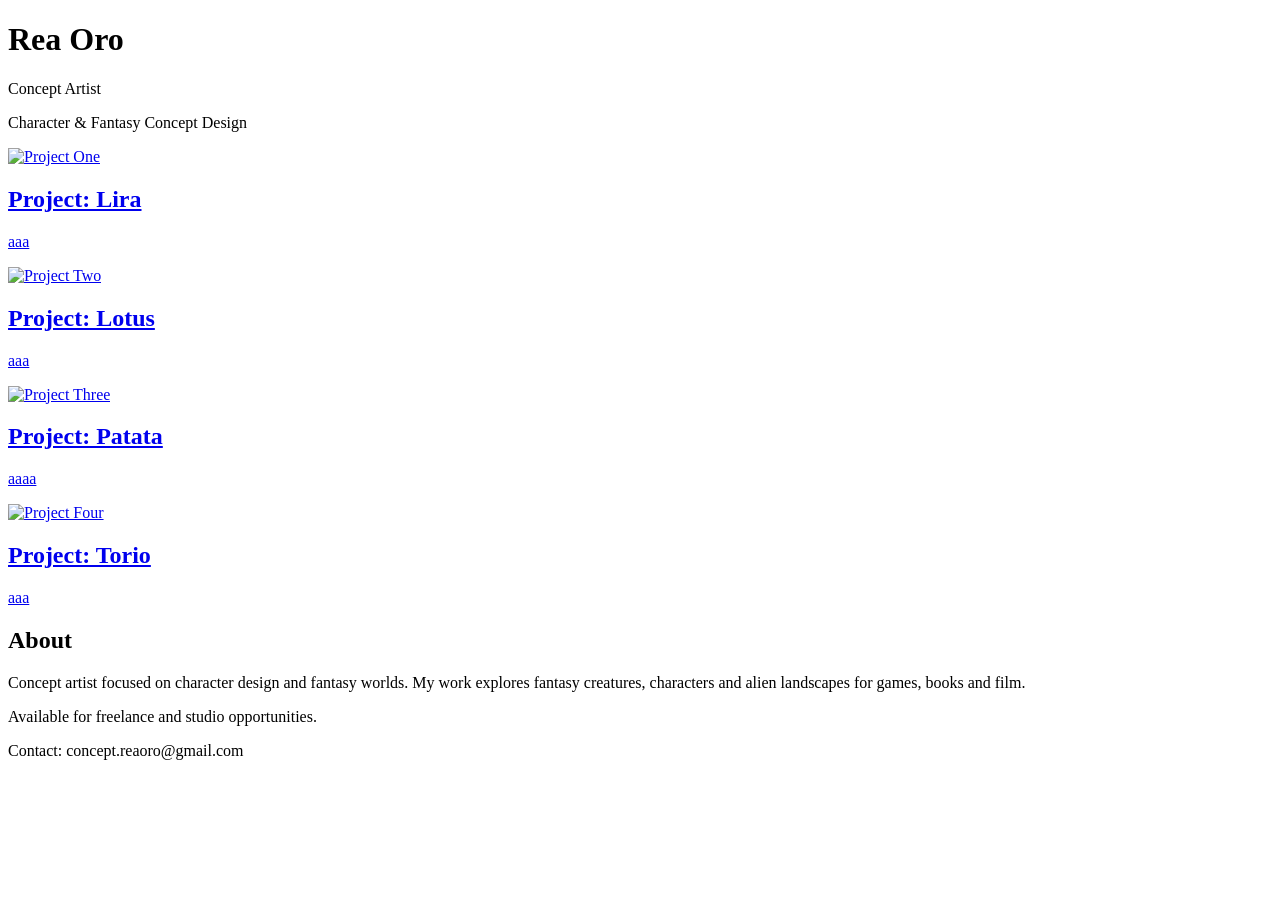
==== index.html @ d8f082f7 "Update index.html home page" ====
<!DOCTYPE html>
<html>
<head>
<meta charset="UTF-8">
<title>Rea Oro | Concept Art</title>
<link rel="stylesheet" href="style.css">
</head>

<body>

<header class="hero">
<h1>Rea Oro</h1>
<p class="tagline">Concept Artist</p>
<p class="subtitle">Character & Fantasy Concept Design</p>
</header>

<section class="projects">

<a href="project1.html" class="project-card">
<img src="images/project1/art1.jpg" alt="Project One">
<div class="project-info">
<h2>Project: Lira</h2>
<p>aaa</p>
</div>
</a>

<a href="project2.html" class="project-card">
<img src="images/project2/art1.jpg" alt="Project Two">
<div class="project-info">
<h2>Project: Lotus</h2>
<p>aaa</p>
</div>
</a>

<a href="project3.html" class="project-card">
<img src="images/project3/art1.jpg" alt="Project Three">
<div class="project-info">
<h2>Project: Patata</h2>
<p>aaaa</p>
</div>
</a>

<a href="project4.html" class="project-card">
<img src="images/project4/art1.jpg" alt="Project Four">
<div class="project-info">
<h2>Project: Torio</h2>
<p>aaa</p>
</div>
</a>

</section>

<section class="about">

<h2>About</h2>

<p>
Concept artist focused on character design and fantasy worlds.
My work explores fantasy creatures, characters and alien landscapes for games, books and film.
</p>

<p>
Available for freelance and studio opportunities.
</p>

</section>

<footer>
<p>Contact: concept.reaoro@gmail.com</p>
</footer>

</body>
</html>
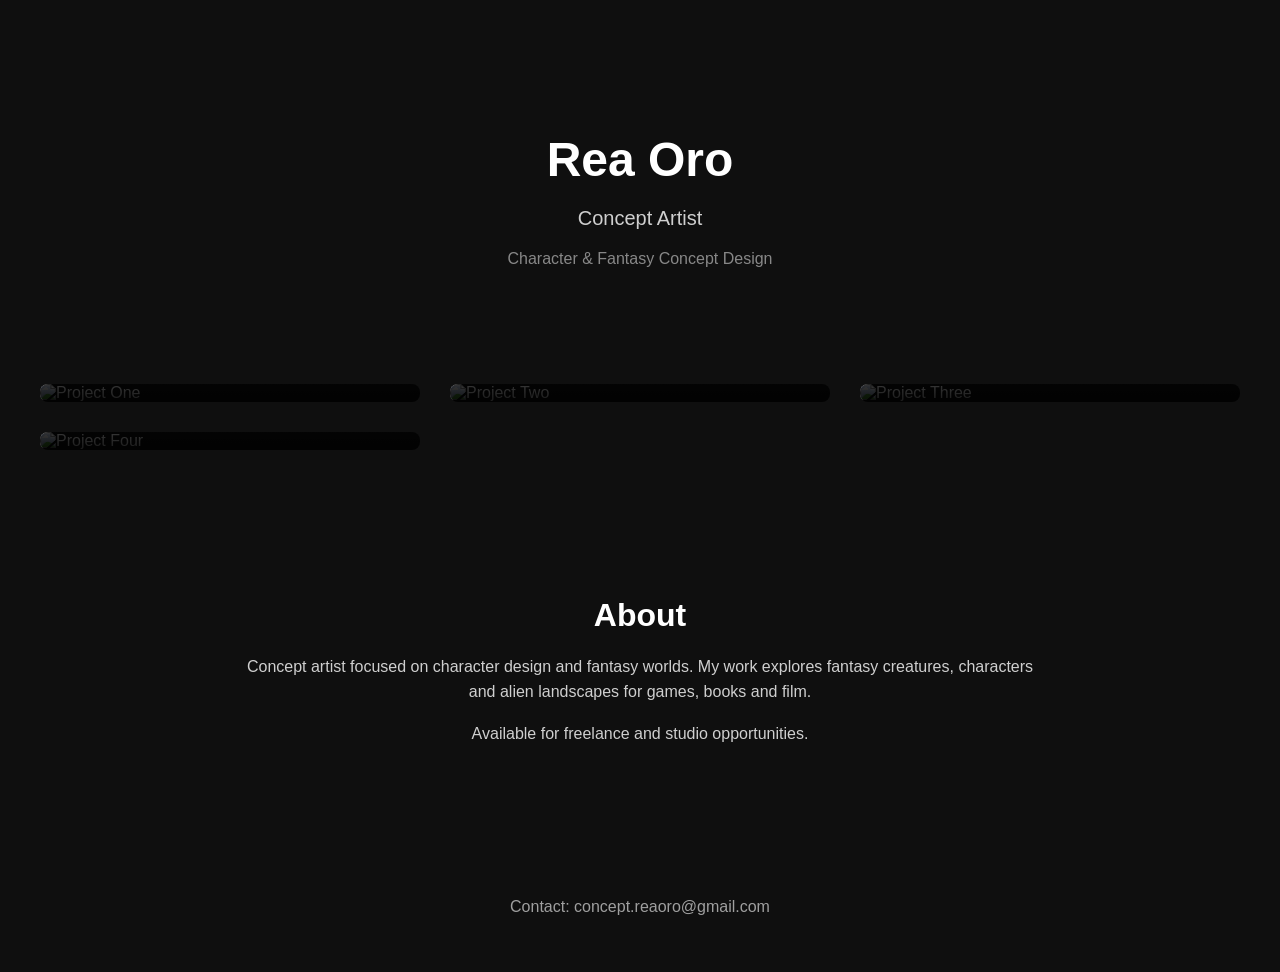
==== commit 46f7122c: "Update index.html" ====
--- a/index.html
+++ b/index.html
@@ -2,6 +2,9 @@
 <html>
 <head>
 <meta charset="UTF-8">
+
+<link rel="stylesheet" href="style.css">
+
 <title>Rea Oro | Concept Art</title>
 <link rel="stylesheet" href="style.css">
 </head>
--- a/style.css
+++ b/style.css
@@ -0,0 +1,147 @@
+body{
+margin:0;
+font-family:Arial, sans-serif;
+background:#0f0f0f;
+color:white;
+}
+
+/* HERO */
+
+.hero{
+text-align:center;
+padding:100px 20px 60px 20px;
+}
+
+.hero h1{
+font-size:48px;
+margin-bottom:10px;
+}
+
+.tagline{
+font-size:20px;
+opacity:0.8;
+}
+
+.subtitle{
+opacity:0.5;
+}
+
+/* PROJECT GRID */
+
+.projects{
+display:grid;
+grid-template-columns:repeat(auto-fit,minmax(300px,1fr));
+gap:30px;
+padding:40px;
+max-width:1200px;
+margin:auto;
+}
+
+.project-card{
+text-decoration:none;
+color:white;
+position:relative;
+overflow:hidden;
+border-radius:8px;
+}
+
+.project-card img{
+width:100%;
+height:100%;
+object-fit:cover;
+transition:transform .4s ease;
+}
+
+.project-card:hover img{
+transform:scale(1.08);
+}
+
+.project-info{
+position:absolute;
+bottom:0;
+background:linear-gradient(transparent, rgba(0,0,0,0.9));
+width:100%;
+padding:20px;
+}
+
+/* ABOUT */
+
+.about{
+max-width:800px;
+margin:auto;
+padding:80px 20px;
+text-align:center;
+}
+
+.about h2{
+font-size:32px;
+margin-bottom:20px;
+}
+
+.about p{
+opacity:0.8;
+line-height:1.6;
+}
+
+/* FOOTER */
+
+footer{
+text-align:center;
+padding:40px;
+opacity:0.6;
+}
+
+/* PROJECT PAGE */
+
+.project-header{
+text-align:center;
+padding:60px 20px;
+}
+
+.back{
+color:white;
+text-decoration:none;
+border:1px solid white;
+padding:8px 16px;
+}
+
+/* GALLERY */
+
+.gallery{
+max-width:1000px;
+margin:auto;
+padding:40px;
+display:grid;
+gap:30px;
+}
+
+.gallery img{
+width:100%;
+cursor:pointer;
+border-radius:6px;
+transition:transform .3s;
+}
+
+.gallery img:hover{
+transform:scale(1.02);
+}
+
+/* LIGHTBOX */
+
+.lightbox{
+position:fixed;
+top:0;
+left:0;
+width:100%;
+height:100%;
+background:rgba(0,0,0,0.95);
+display:flex;
+justify-content:center;
+align-items:center;
+z-index:1000;
+}
+
+.lightbox img{
+max-width:90%;
+max-height:90%;
+}
--- a/style.css
+++ b/style.css
@@ -0,0 +1,147 @@
+body{
+margin:0;
+font-family:Arial, sans-serif;
+background:#0f0f0f;
+color:white;
+}
+
+/* HERO */
+
+.hero{
+text-align:center;
+padding:100px 20px 60px 20px;
+}
+
+.hero h1{
+font-size:48px;
+margin-bottom:10px;
+}
+
+.tagline{
+font-size:20px;
+opacity:0.8;
+}
+
+.subtitle{
+opacity:0.5;
+}
+
+/* PROJECT GRID */
+
+.projects{
+display:grid;
+grid-template-columns:repeat(auto-fit,minmax(300px,1fr));
+gap:30px;
+padding:40px;
+max-width:1200px;
+margin:auto;
+}
+
+.project-card{
+text-decoration:none;
+color:white;
+position:relative;
+overflow:hidden;
+border-radius:8px;
+}
+
+.project-card img{
+width:100%;
+height:100%;
+object-fit:cover;
+transition:transform .4s ease;
+}
+
+.project-card:hover img{
+transform:scale(1.08);
+}
+
+.project-info{
+position:absolute;
+bottom:0;
+background:linear-gradient(transparent, rgba(0,0,0,0.9));
+width:100%;
+padding:20px;
+}
+
+/* ABOUT */
+
+.about{
+max-width:800px;
+margin:auto;
+padding:80px 20px;
+text-align:center;
+}
+
+.about h2{
+font-size:32px;
+margin-bottom:20px;
+}
+
+.about p{
+opacity:0.8;
+line-height:1.6;
+}
+
+/* FOOTER */
+
+footer{
+text-align:center;
+padding:40px;
+opacity:0.6;
+}
+
+/* PROJECT PAGE */
+
+.project-header{
+text-align:center;
+padding:60px 20px;
+}
+
+.back{
+color:white;
+text-decoration:none;
+border:1px solid white;
+padding:8px 16px;
+}
+
+/* GALLERY */
+
+.gallery{
+max-width:1000px;
+margin:auto;
+padding:40px;
+display:grid;
+gap:30px;
+}
+
+.gallery img{
+width:100%;
+cursor:pointer;
+border-radius:6px;
+transition:transform .3s;
+}
+
+.gallery img:hover{
+transform:scale(1.02);
+}
+
+/* LIGHTBOX */
+
+.lightbox{
+position:fixed;
+top:0;
+left:0;
+width:100%;
+height:100%;
+background:rgba(0,0,0,0.95);
+display:flex;
+justify-content:center;
+align-items:center;
+z-index:1000;
+}
+
+.lightbox img{
+max-width:90%;
+max-height:90%;
+}
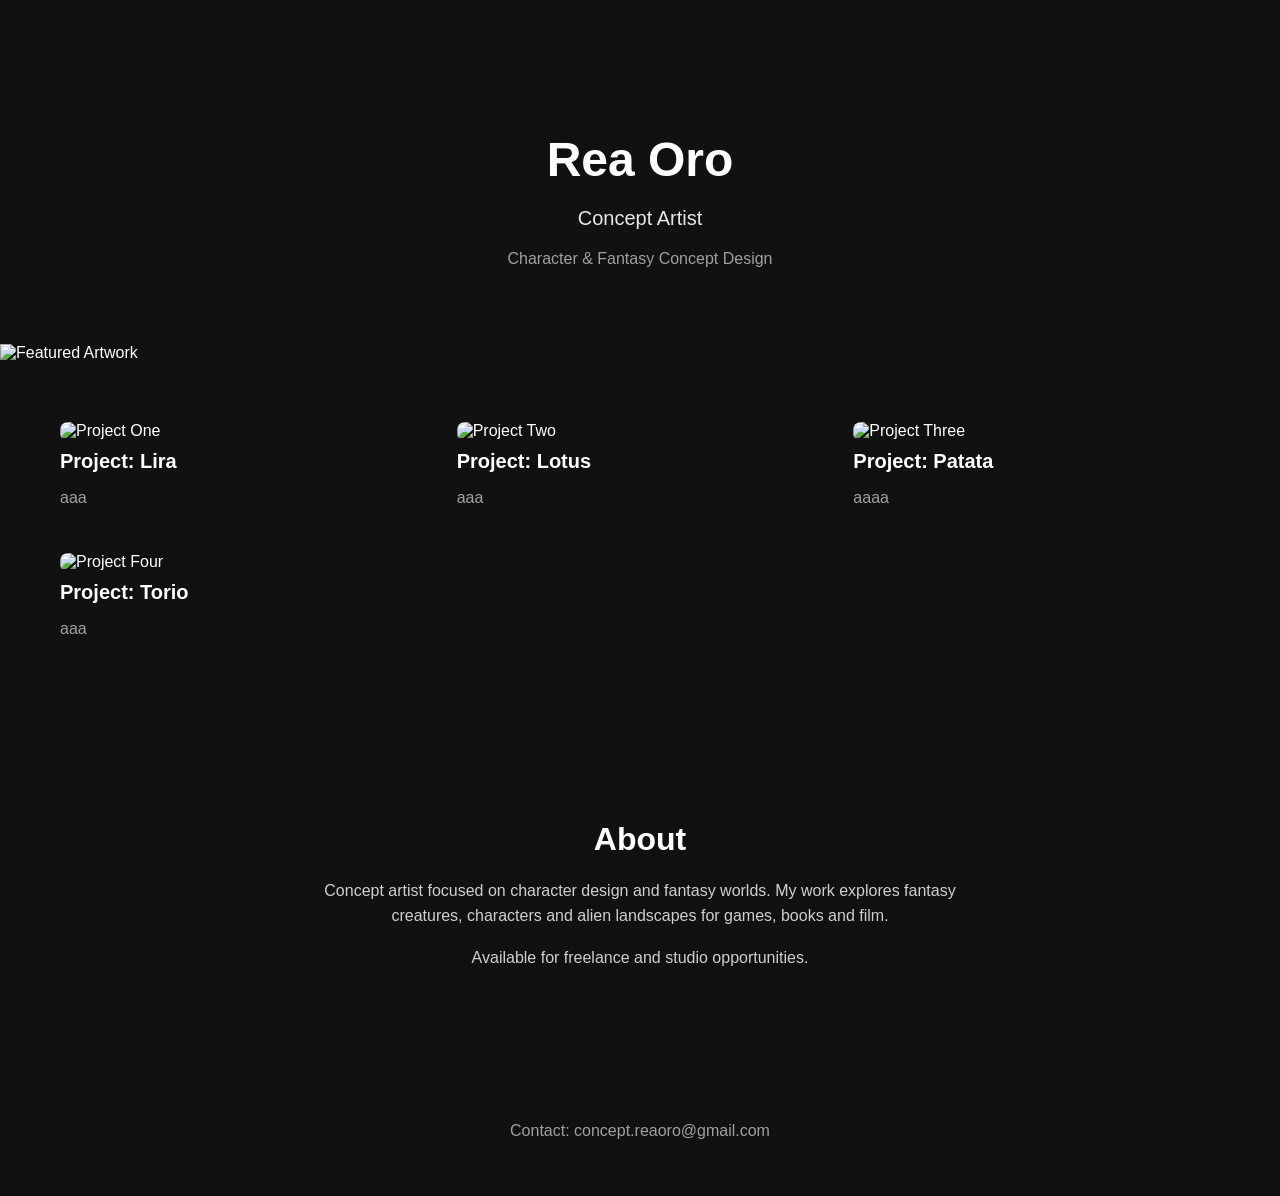
==== commit 2cfab7f4: "Update index.html" ====
--- a/index.html
+++ b/index.html
@@ -6,7 +6,7 @@
 <link rel="stylesheet" href="style.css">
 
 <title>Rea Oro | Concept Art</title>
-<link rel="stylesheet" href="style.css">
+
 </head>
 
 <body>
@@ -16,6 +16,12 @@
 <p class="tagline">Concept Artist</p>
 <p class="subtitle">Character & Fantasy Concept Design</p>
 </header>
+
+<section class="featured-art">
+
+<img src="images/project1/art1.jpg" alt="Featured Artwork">
+
+</section>
 
 <section class="projects">
 
--- a/style.css
+++ b/style.css
@@ -1,11 +1,9 @@
 body{
 margin:0;
-font-family:Arial, sans-serif;
-background:#0f0f0f;
+font-family:Arial, Helvetica, sans-serif;
+background:#111;
 color:white;
 }
-
-/* HERO */
 
 .hero{
 text-align:center;
@@ -19,20 +17,19 @@
 
 .tagline{
 font-size:20px;
-opacity:0.8;
+opacity:0.9;
 }
 
 .subtitle{
-opacity:0.5;
+opacity:0.6;
+margin-top:5px;
 }
-
-/* PROJECT GRID */
 
 .projects{
 display:grid;
-grid-template-columns:repeat(auto-fit,minmax(300px,1fr));
+grid-template-columns:repeat(auto-fit, minmax(300px,1fr));
 gap:30px;
-padding:40px;
+padding:60px;
 max-width:1200px;
 margin:auto;
 }
@@ -40,34 +37,37 @@
 .project-card{
 text-decoration:none;
 color:white;
+display:block;
 position:relative;
 overflow:hidden;
 border-radius:8px;
+transition:transform .4s ease, box-shadow .4s ease;
 }
 
 .project-card img{
 width:100%;
-height:100%;
-object-fit:cover;
-transition:transform .4s ease;
+border-radius:6px;
 }
 
-.project-card:hover img{
-transform:scale(1.08);
+.project-card:hover{
+transform:scale(1.03);
 }
 
 .project-info{
-position:absolute;
-bottom:0;
-background:linear-gradient(transparent, rgba(0,0,0,0.9));
-width:100%;
-padding:20px;
+margin-top:10px;
 }
 
-/* ABOUT */
+.project-info h2{
+margin:0;
+font-size:20px;
+}
+
+.project-info p{
+opacity:0.6;
+}
 
 .about{
-max-width:800px;
+max-width:700px;
 margin:auto;
 padding:80px 20px;
 text-align:center;
@@ -79,11 +79,9 @@
 }
 
 .about p{
+line-height:1.6;
 opacity:0.8;
-line-height:1.6;
 }
-
-/* FOOTER */
 
 footer{
 text-align:center;
@@ -91,57 +89,15 @@
 opacity:0.6;
 }
 
-/* PROJECT PAGE */
-
-.project-header{
-text-align:center;
-padding:60px 20px;
+.gallery{
+max-width:1200px;
+margin:auto;
+padding:80px 20px;
 }
 
-.back{
-color:white;
-text-decoration:none;
-border:1px solid white;
-padding:8px 16px;
+.artwork{
+width:100%;
+margin-bottom:60px;
+border-radius:6px;
+box-shadow:0 20px 40px rgba(0,0,0,0.6);
 }
-
-/* GALLERY */
-
-.gallery{
-max-width:1000px;
-margin:auto;
-padding:40px;
-display:grid;
-gap:30px;
-}
-
-.gallery img{
-width:100%;
-cursor:pointer;
-border-radius:6px;
-transition:transform .3s;
-}
-
-.gallery img:hover{
-transform:scale(1.02);
-}
-
-/* LIGHTBOX */
-
-.lightbox{
-position:fixed;
-top:0;
-left:0;
-width:100%;
-height:100%;
-background:rgba(0,0,0,0.95);
-display:flex;
-justify-content:center;
-align-items:center;
-z-index:1000;
-}
-
-.lightbox img{
-max-width:90%;
-max-height:90%;
-}
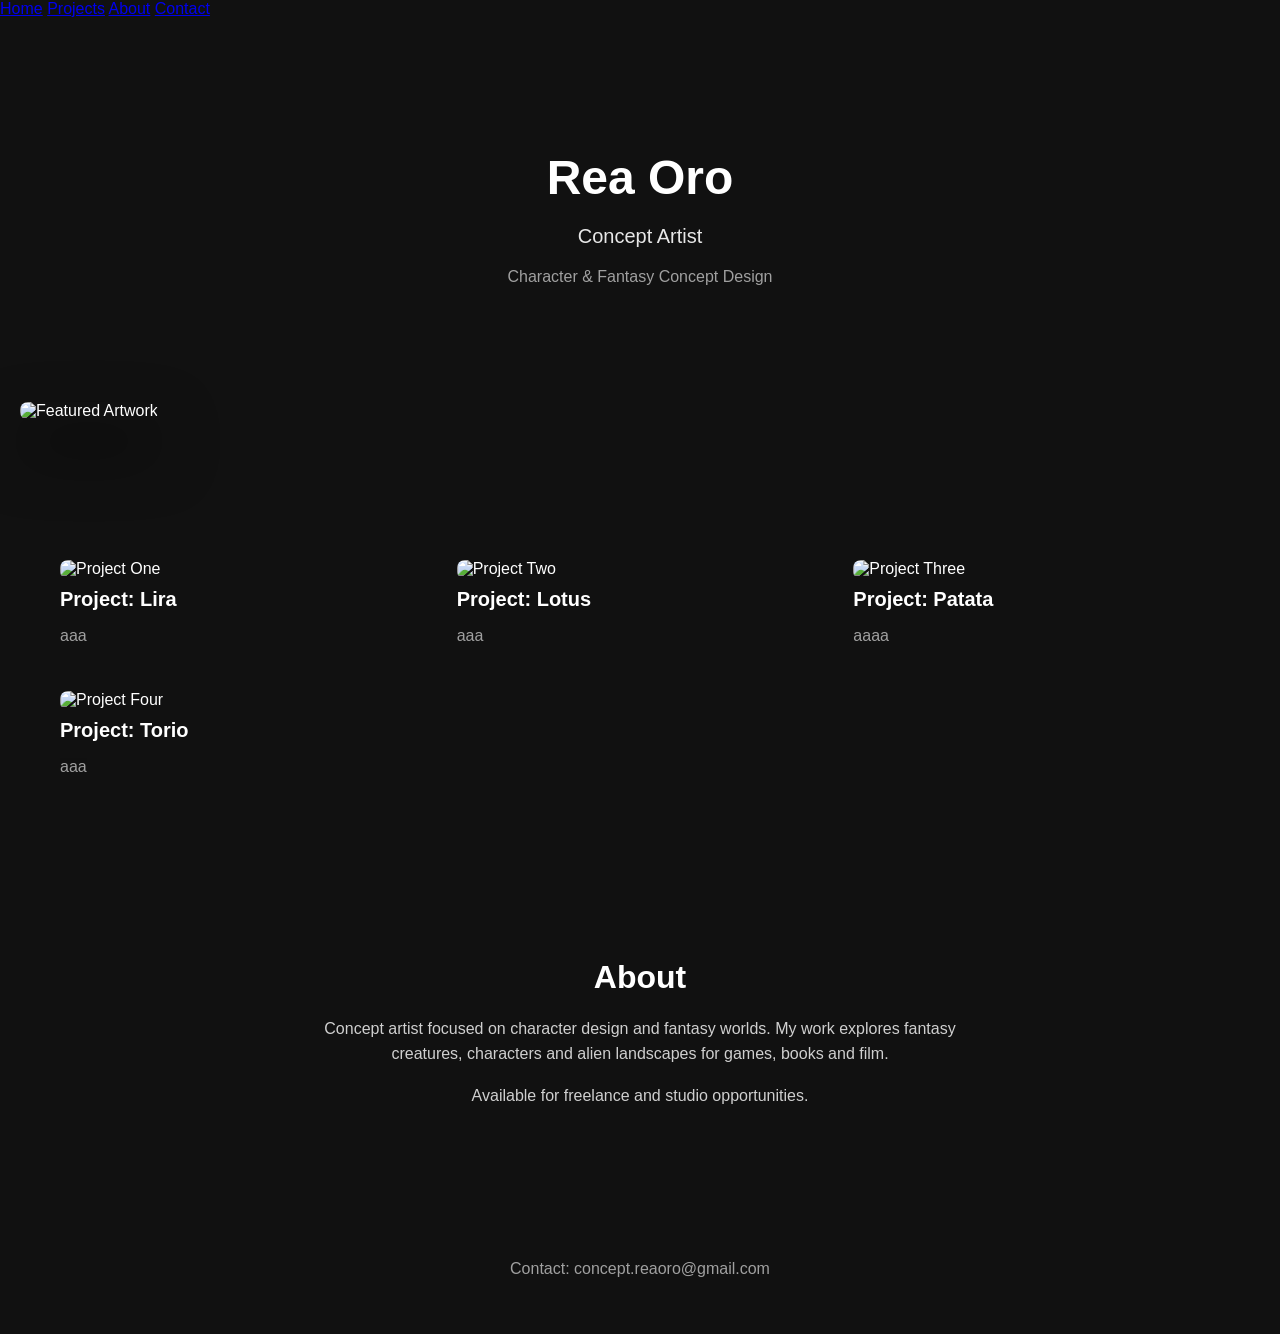
==== commit 39b68739: "Update index.html" ====
--- a/index.html
+++ b/index.html
@@ -11,7 +11,14 @@
 
 <body>
 
-<header class="hero">
+<nav>
+<a href="#top">Home</a>
+<a href="#projects">Projects</a>
+<a href="#about">About</a>
+<a href="#contact">Contact</a>
+</nav>
+
+<header id="top" class="hero">
 <h1>Rea Oro</h1>
 <p class="tagline">Concept Artist</p>
 <p class="subtitle">Character & Fantasy Concept Design</p>
--- a/style.css
+++ b/style.css
@@ -101,3 +101,16 @@
 border-radius:6px;
 box-shadow:0 20px 40px rgba(0,0,0,0.6);
 }
+
+.featured-art{
+width:100%;
+max-width:1400px;
+margin:40px auto 80px auto;
+padding:0 20px;
+}
+
+.featured-art img{
+width:100%;
+border-radius:8px;
+box-shadow:0 30px 60px rgba(0,0,0,0.6);
+}
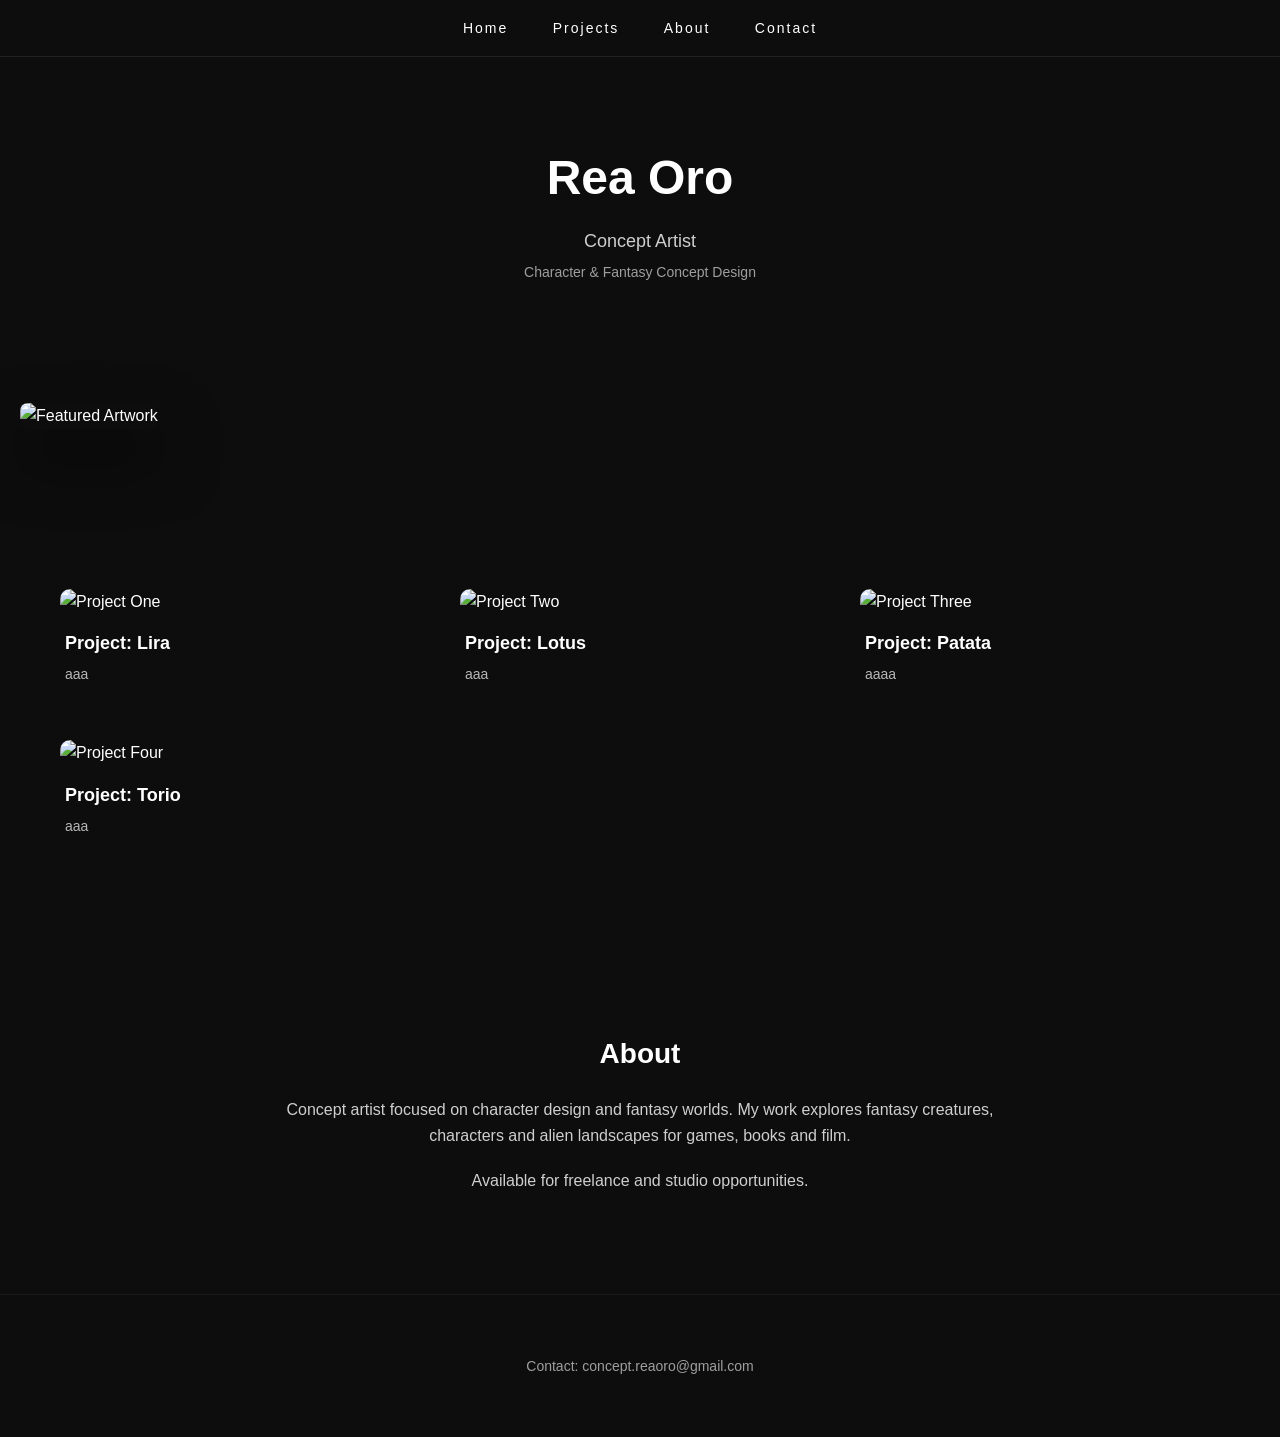
==== commit 3455cd53: "Update index.html" ====
--- a/index.html
+++ b/index.html
@@ -30,7 +30,7 @@
 
 </section>
 
-<section class="projects">
+<section id="projects" class="projects">
 
 <a href="project1.html" class="project-card">
 <img src="images/project1/art1.jpg" alt="Project One">
@@ -41,7 +41,7 @@
 </a>
 
 <a href="project2.html" class="project-card">
-<img src="images/project2/art1.jpg" alt="Project Two">
+<img src="images/project2/art2.jpg" alt="Project Two">
 <div class="project-info">
 <h2>Project: Lotus</h2>
 <p>aaa</p>
@@ -49,7 +49,7 @@
 </a>
 
 <a href="project3.html" class="project-card">
-<img src="images/project3/art1.jpg" alt="Project Three">
+<img src="images/project3/art3.jpg" alt="Project Three">
 <div class="project-info">
 <h2>Project: Patata</h2>
 <p>aaaa</p>
@@ -57,7 +57,7 @@
 </a>
 
 <a href="project4.html" class="project-card">
-<img src="images/project4/art1.jpg" alt="Project Four">
+<img src="images/project4/art4.jpg" alt="Project Four">
 <div class="project-info">
 <h2>Project: Torio</h2>
 <p>aaa</p>
@@ -66,7 +66,7 @@
 
 </section>
 
-<section class="about">
+<section id="about" class="about">
 
 <h2>About</h2>
 
@@ -81,7 +81,7 @@
 
 </section>
 
-<footer>
+<footer id="contact">
 <p>Contact: concept.reaoro@gmail.com</p>
 </footer>
 
--- a/style.css
+++ b/style.css
@@ -1,13 +1,55 @@
+/* RESET */
+
+*{
+margin:0;
+padding:0;
+box-sizing:border-box;
+}
+
 body{
-margin:0;
 font-family:Arial, Helvetica, sans-serif;
-background:#111;
+background:#0d0d0d;
 color:white;
+line-height:1.6;
 }
+
+/* SMOOTH SCROLL */
+
+html{
+scroll-behavior:smooth;
+}
+
+/* NAVIGATION */
+
+nav{
+position:fixed;
+top:0;
+left:0;
+width:100%;
+background:#0d0d0d;
+padding:15px 0;
+text-align:center;
+z-index:1000;
+border-bottom:1px solid #222;
+}
+
+nav a{
+color:white;
+margin:0 20px;
+text-decoration:none;
+font-size:14px;
+letter-spacing:2px;
+}
+
+nav a:hover{
+color:#00ffd0;
+}
+
+/* HERO */
 
 .hero{
 text-align:center;
-padding:100px 20px 60px 20px;
+padding:140px 20px 80px 20px;
 }
 
 .hero h1{
@@ -16,78 +58,103 @@
 }
 
 .tagline{
-font-size:20px;
-opacity:0.9;
+font-size:18px;
+opacity:0.8;
 }
 
 .subtitle{
+font-size:14px;
 opacity:0.6;
 margin-top:5px;
 }
 
+/* FEATURED ART */
+
+.featured-art{
+width:100%;
+max-width:1400px;
+margin:40px auto 80px auto;
+padding:0 20px;
+}
+
+.featured-art img{
+width:100%;
+border-radius:8px;
+box-shadow:0 30px 60px rgba(0,0,0,0.6);
+}
+
+/* PROJECT GRID */
+
 .projects{
-display:grid;
-grid-template-columns:repeat(auto-fit, minmax(300px,1fr));
-gap:30px;
-padding:60px;
 max-width:1200px;
 margin:auto;
+padding:80px 20px;
+display:grid;
+grid-template-columns:repeat(auto-fit,minmax(300px,1fr));
+gap:40px;
 }
 
+/* PROJECT CARD */
+
 .project-card{
-text-decoration:none;
-color:white;
 display:block;
 position:relative;
 overflow:hidden;
-border-radius:8px;
+border-radius:10px;
 transition:transform .4s ease, box-shadow .4s ease;
+text-decoration:none;
+color:white;
 }
 
 .project-card img{
 width:100%;
-border-radius:6px;
+display:block;
+transition:transform .6s ease;
 }
 
 .project-card:hover{
-transform:scale(1.03);
+transform:scale(1.04);
+box-shadow:0 20px 60px rgba(0,255,200,0.25);
+}
+
+.project-card:hover img{
+transform:scale(1.08);
 }
 
 .project-info{
-margin-top:10px;
+padding:15px 5px;
 }
 
 .project-info h2{
-margin:0;
-font-size:20px;
+font-size:18px;
+margin-bottom:5px;
 }
 
 .project-info p{
-opacity:0.6;
+font-size:14px;
+opacity:0.7;
 }
 
+/* ABOUT */
+
 .about{
-max-width:700px;
-margin:auto;
-padding:80px 20px;
+max-width:800px;
+margin:100px auto;
+padding:0 20px;
 text-align:center;
 }
 
 .about h2{
-font-size:32px;
 margin-bottom:20px;
+font-size:28px;
 }
 
 .about p{
-line-height:1.6;
+margin-bottom:20px;
 opacity:0.8;
 }
 
-footer{
-text-align:center;
-padding:40px;
-opacity:0.6;
-}
+/* GALLERY (PROJECT PAGES) */
 
 .gallery{
 max-width:1200px;
@@ -102,15 +169,26 @@
 box-shadow:0 20px 40px rgba(0,0,0,0.6);
 }
 
-.featured-art{
-width:100%;
-max-width:1400px;
-margin:40px auto 80px auto;
-padding:0 20px;
+/* PROJECT PAGE HEADER */
+
+header{
+text-align:center;
+padding:120px 20px 40px 20px;
 }
 
-.featured-art img{
-width:100%;
-border-radius:8px;
-box-shadow:0 30px 60px rgba(0,0,0,0.6);
+header a{
+display:inline-block;
+margin-top:10px;
+color:#00ffd0;
+text-decoration:none;
 }
+
+/* FOOTER */
+
+footer{
+text-align:center;
+padding:60px 20px;
+font-size:14px;
+opacity:0.6;
+border-top:1px solid #222;
+}
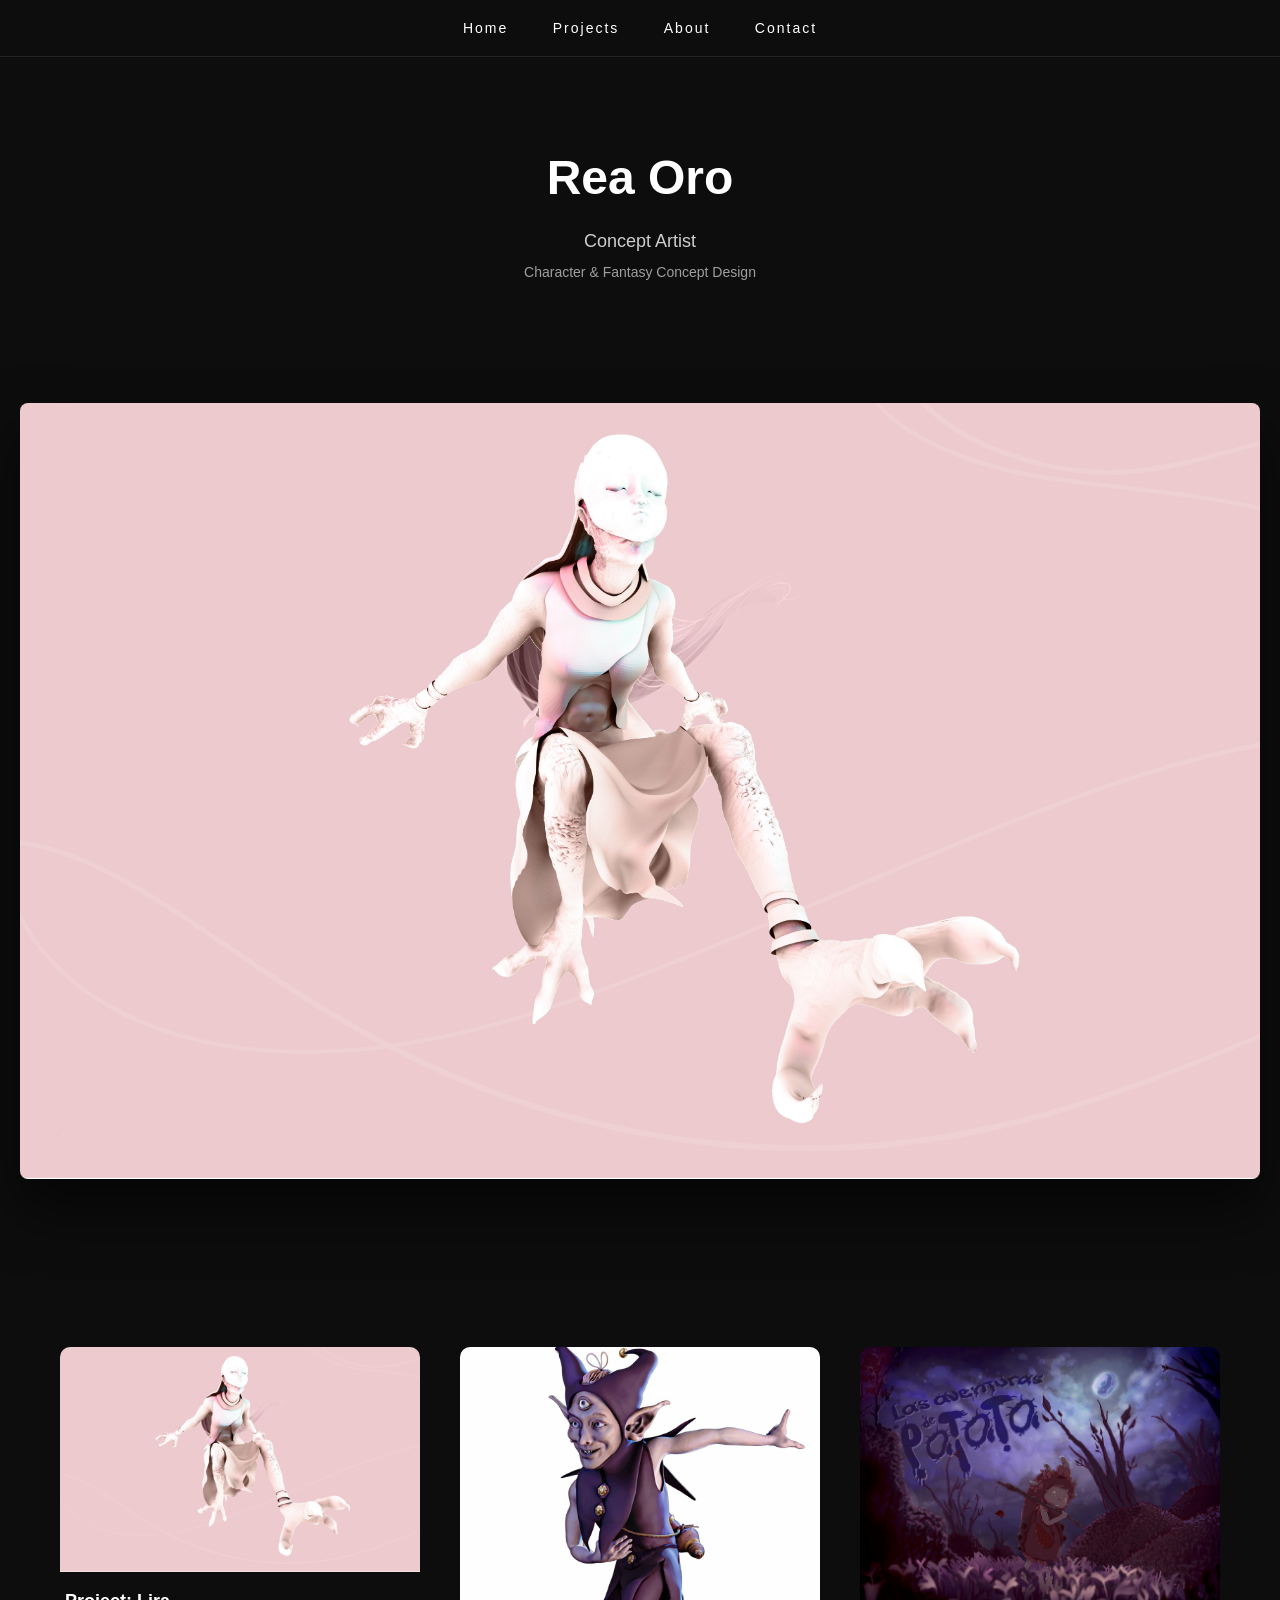
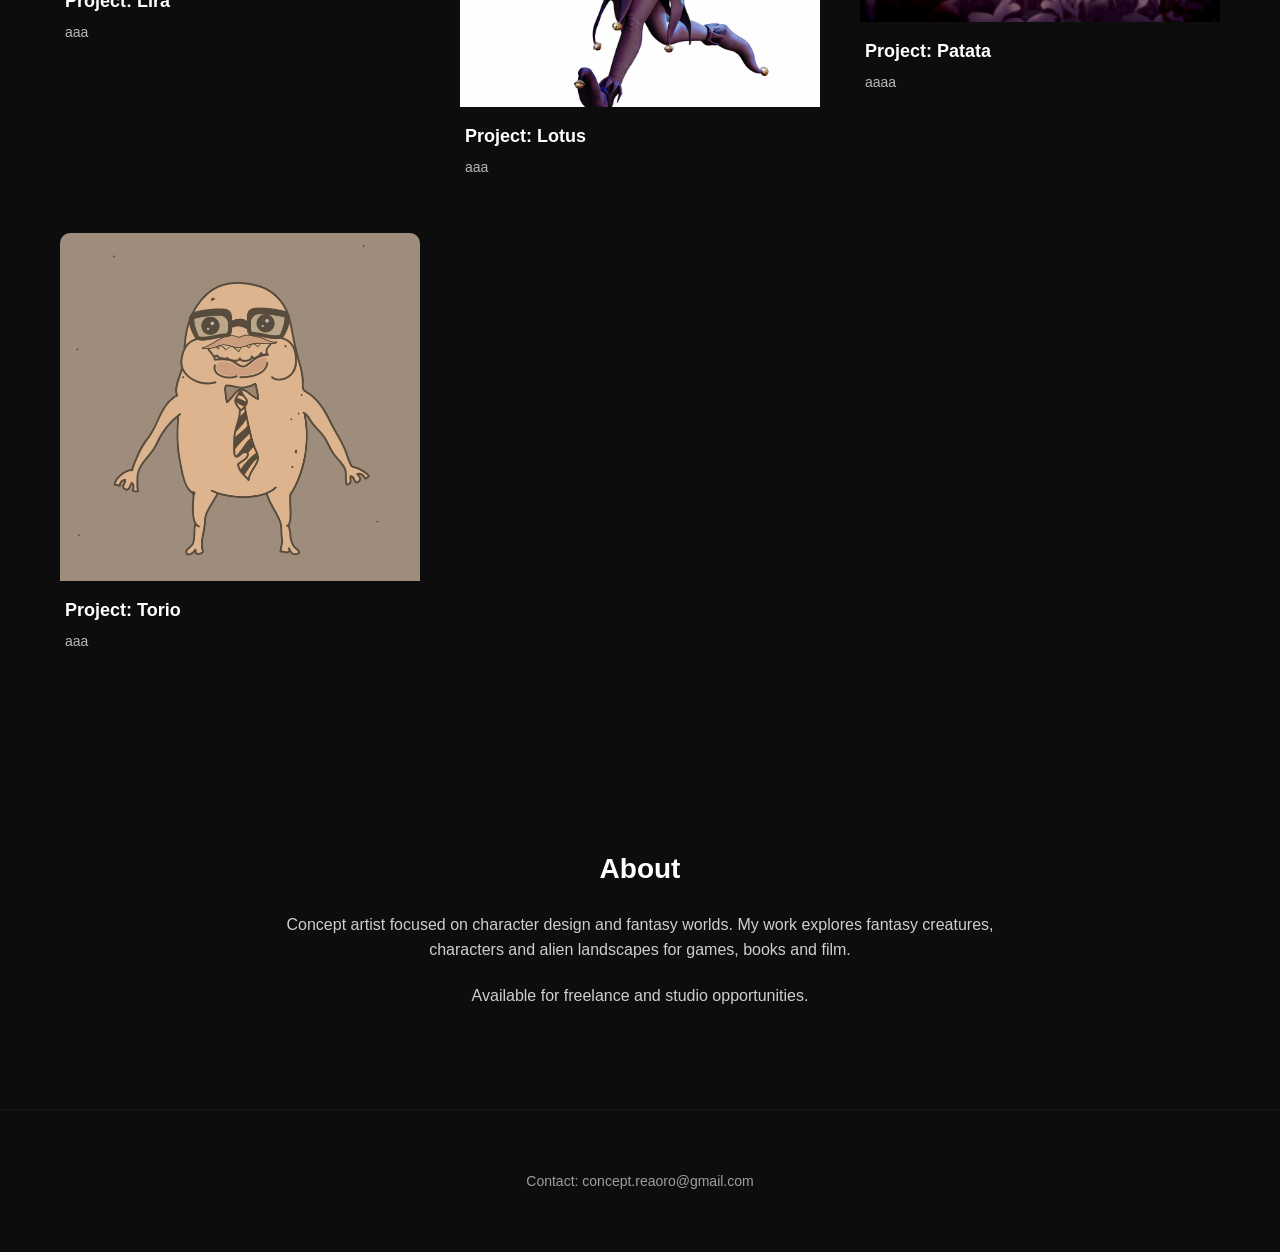
==== commit 6d065d09: "Update index.html" ====
--- a/index.html
+++ b/index.html
@@ -26,14 +26,14 @@
 
 <section class="featured-art">
 
-<img src="images/project1/art1.jpg" alt="Featured Artwork">
+<img src="images/art1.jpg" alt="Featured Artwork">
 
 </section>
 
 <section id="projects" class="projects">
 
 <a href="project1.html" class="project-card">
-<img src="images/project1/art1.jpg" alt="Project One">
+<img src="images/art1.jpg" alt="Project One">
 <div class="project-info">
 <h2>Project: Lira</h2>
 <p>aaa</p>
@@ -41,7 +41,7 @@
 </a>
 
 <a href="project2.html" class="project-card">
-<img src="images/project2/art2.jpg" alt="Project Two">
+<img src="images/art2.jpg" alt="Project Two">
 <div class="project-info">
 <h2>Project: Lotus</h2>
 <p>aaa</p>
@@ -49,7 +49,7 @@
 </a>
 
 <a href="project3.html" class="project-card">
-<img src="images/project3/art3.jpg" alt="Project Three">
+<img src="images/art3.jpg" alt="Project Three">
 <div class="project-info">
 <h2>Project: Patata</h2>
 <p>aaaa</p>
@@ -57,7 +57,7 @@
 </a>
 
 <a href="project4.html" class="project-card">
-<img src="images/project4/art4.jpg" alt="Project Four">
+<img src="images/art4.jpg" alt="Project Four">
 <div class="project-info">
 <h2>Project: Torio</h2>
 <p>aaa</p>
